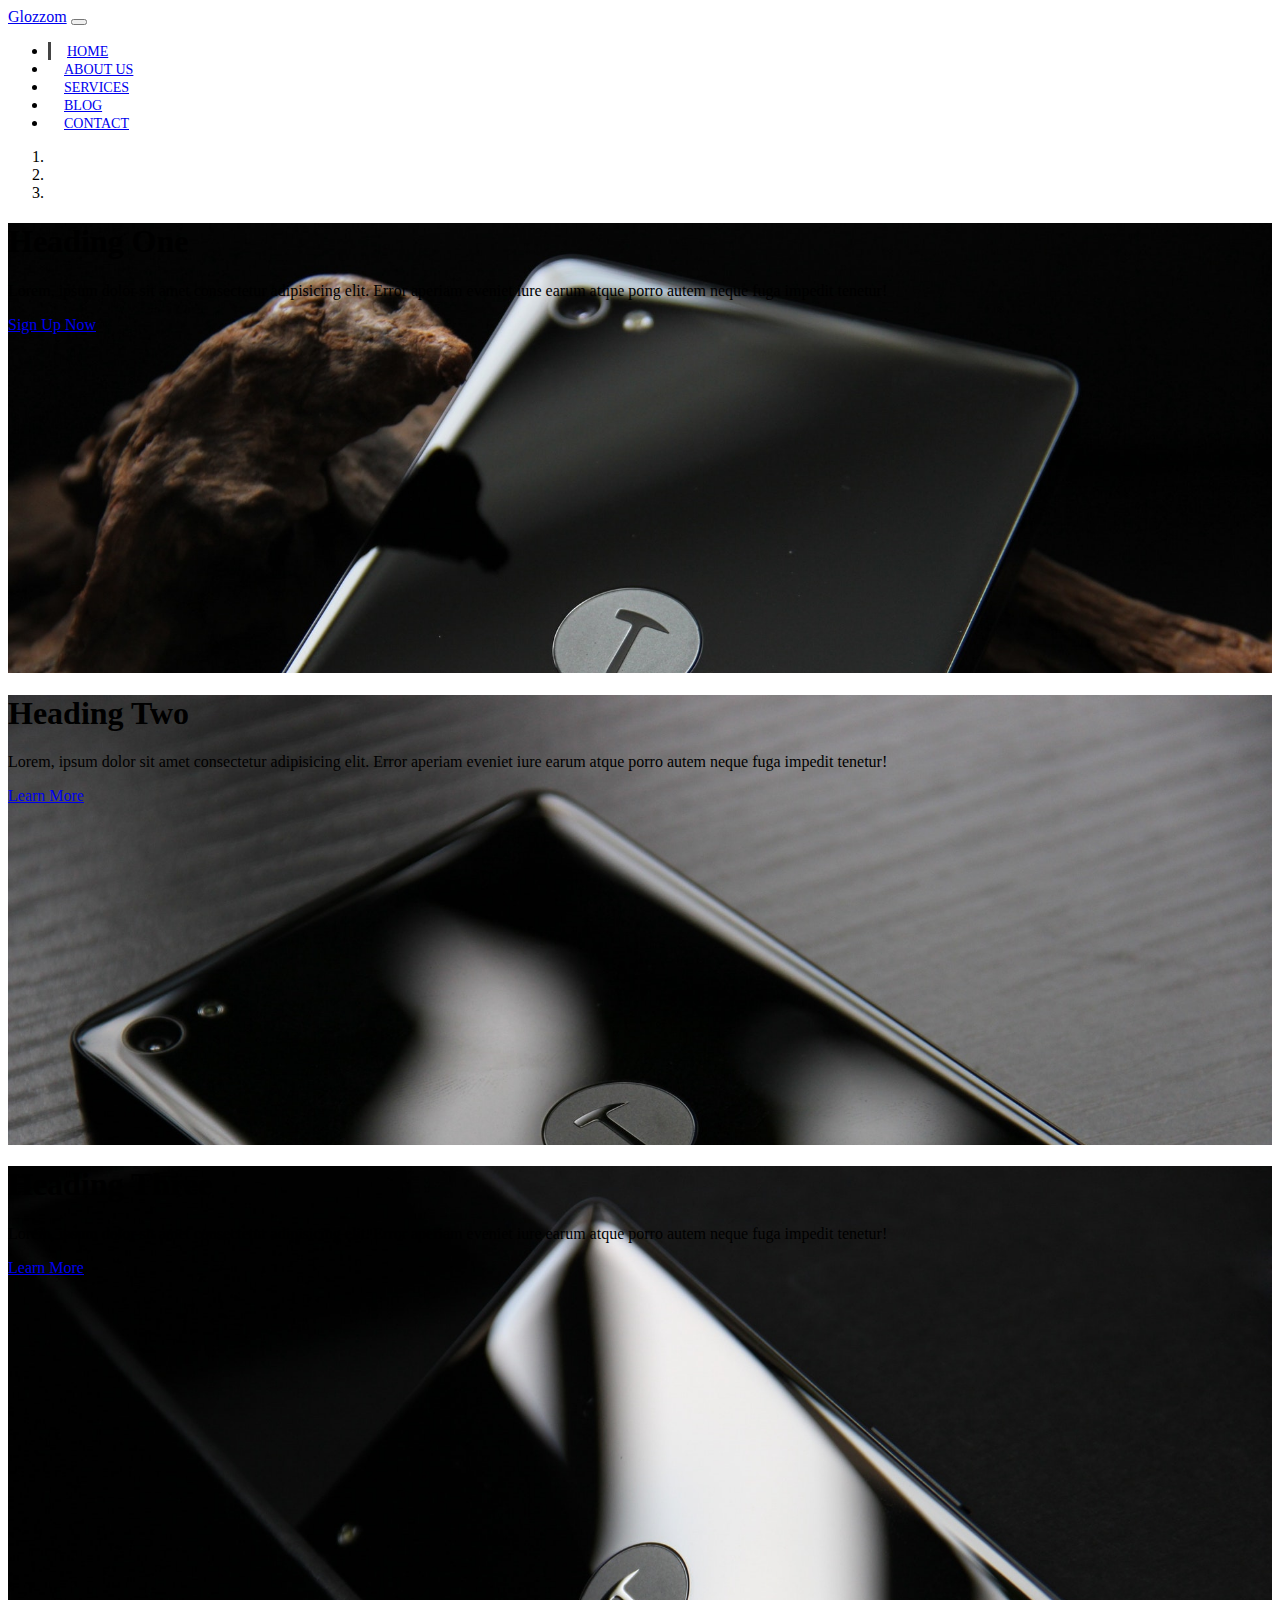
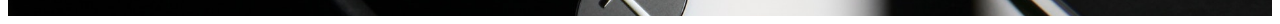
==== index.html @ 7f35fbff "Create navbar and carousel" ====
<!DOCTYPE html>
<html lang="en">
<head>
  <meta charset="UTF-8">
  <meta name="viewport" content="width=device-width, initial-scale=1.0">
  <meta http-equiv="X-UA-Compatible" content="ie=edge">
  <title>Bootstrap Boilerplate</title>
  <link rel="stylesheet" href="https://use.fontawesome.com/releases/v5.5.0/css/all.css" integrity="sha384-B4dIYHKNBt8Bc12p+WXckhzcICo0wtJAoU8YZTY5qE0Id1GSseTk6S+L3BlXeVIU" crossorigin="anonymous">
  <link rel="stylesheet" href="https://stackpath.bootstrapcdn.com/bootstrap/4.1.3/css/bootstrap.min.css" integrity="sha384-MCw98/SFnGE8fJT3GXwEOngsV7Zt27NXFoaoApmYm81iuXoPkFOJwJ8ERdknLPMO" crossorigin="anonymous">
  <link rel="stylesheet" href="css/styles.css">
</head>
<body>
  <nav class="navbar navbar-expand-sm navbar-dark bg-dark">
    <div class="container">
      <a href="index.html" class="navbar-brand">Glozzom</a>
      <button class="navbar-toggler" data-toggle="collapse" 
      data-target="#navbarCollapse">
        <span class="navbar-toggler-icon"></span>
      </button>
      <div class="collapse navbar-collapse" id="navbarCollapse">
        <ul class="navbar-nav ml-auto">
          <li class="nav-item active">
            <a href="index.html" class="nav-link">Home</a>
          </li>
          <li class="nav-item">
            <a href="about.html" class="nav-link">About Us</a>
          </li>
          <li class="nav-item">
            <a href="services.html" class="nav-link">Services</a>
          </li>
          <li class="nav-item">
            <a href="blog.html" class="nav-link">Blog</a>
          </li>
          <li class="nav-item">
            <a href="contact.html" class="nav-link">Contact</a>
          </li>
        </ul>
      </div>
    </div>
  </nav>

  <!-- Carousel -->
  <section id="showcase">
    <div id="myCarousel" class="carousel slide" data-ride="carousel">
      <ol class="carousel-indicators">
        <li class="active" data-target="#myCarousel" data-slide-to="0"></li>
        <li data-target="#myCarousel" data-slide-to="1"></li>
        <li data-target="#myCarousel" data-slide-to="2"></li>
      </ol>
      <div class="carousel-inner">
        <div class="carousel-item carousel-image-1 active">
          <div class="container">
            <div class="carousel-caption d-none d-sm-block text-right mb-5">
              <h1 class="display-3">Heading One</h1>
              <p class="lead">
                Lorem, ipsum dolor sit amet consectetur adipisicing elit. 
                Error aperiam eveniet iure earum atque porro autem neque 
                fuga impedit tenetur!
              </p>
              <a href="#" class="btn btn-danger btn-lg">Sign Up Now</a>
            </div>
          </div>
        </div>
        <div class="carousel-item carousel-image-2">
          <div class="container">
            <div class="carousel-caption d-none d-sm-block mb-5">
              <h1 class="display-3">Heading Two</h1>
              <p class="lead">
                Lorem, ipsum dolor sit amet consectetur adipisicing elit. 
                Error aperiam eveniet iure earum atque porro autem neque 
                fuga impedit tenetur!
              </p>
              <a href="#" class="btn btn-primary btn-lg">Learn More</a>
            </div>
          </div>
        </div>
        <div class="carousel-item carousel-image-3">
          <div class="container">
            <div class="carousel-caption d-none d-sm-block text-right mb-5">
              <h1 class="display-3">Heading Three</h1>
              <p class="lead">
                Lorem, ipsum dolor sit amet consectetur adipisicing elit. 
                Error aperiam eveniet iure earum atque porro autem neque 
                fuga impedit tenetur!
              </p>
              <a href="#" class="btn btn-success btn-lg">Learn More</a>
            </div>
          </div>
        </div>
      </div>
      <a href="#myCarousel" data-slide="prev" class="carousel-control-prev">
        <span class="carousel-control-prev-icon"></span>
      </a>
      <a href="#myCarousel" data-slide="next" class="carousel-control-next">
        <span class="carousel-control-next-icon"></span>
      </a>
    </div>
  </section>
  
  <script
    src="https://code.jquery.com/jquery-3.3.1.min.js"
    integrity="sha256-FgpCb/KJQlLNfOu91ta32o/NMZxltwRo8QtmkMRdAu8="
    crossorigin="anonymous"></script>
  <script src="https://cdnjs.cloudflare.com/ajax/libs/popper.js/1.14.3/umd/popper.min.js" integrity="sha384-ZMP7rVo3mIykV+2+9J3UJ46jBk0WLaUAdn689aCwoqbBJiSnjAK/l8WvCWPIPm49" crossorigin="anonymous"></script>
  <script src="https://stackpath.bootstrapcdn.com/bootstrap/4.1.3/js/bootstrap.min.js" integrity="sha384-ChfqqxuZUCnJSK3+MXmPNIyE6ZbWh2IMqE241rYiqJxyMiZ6OW/JmZQ5stwEULTy" crossorigin="anonymous"></script>
  <script>
    // Get current year for copyright
    $('#year').text(new Date().getFullYear());
  </script>
</body>
</html>
---- css/styles.css ----
.navbar .nav-link {
  font-size: 14px;
  text-transform: uppercase;
  padding-left: 1rem !important;
  padding-right: 1rem !important;
}

.navbar .nav-item.active {
  border-left: #444 3px solid;
}

.carousel-item {
  height: 450px;
}

.carousel-image-1 {
  background: url('../img/image1.jpg');
  background-size: cover;
}

.carousel-image-2 {
  background: url('../img/image2.jpg');
  background-size: cover;
}

.carousel-image-3 {
  background: url('../img/image3.jpg');
  background-size: cover;
}
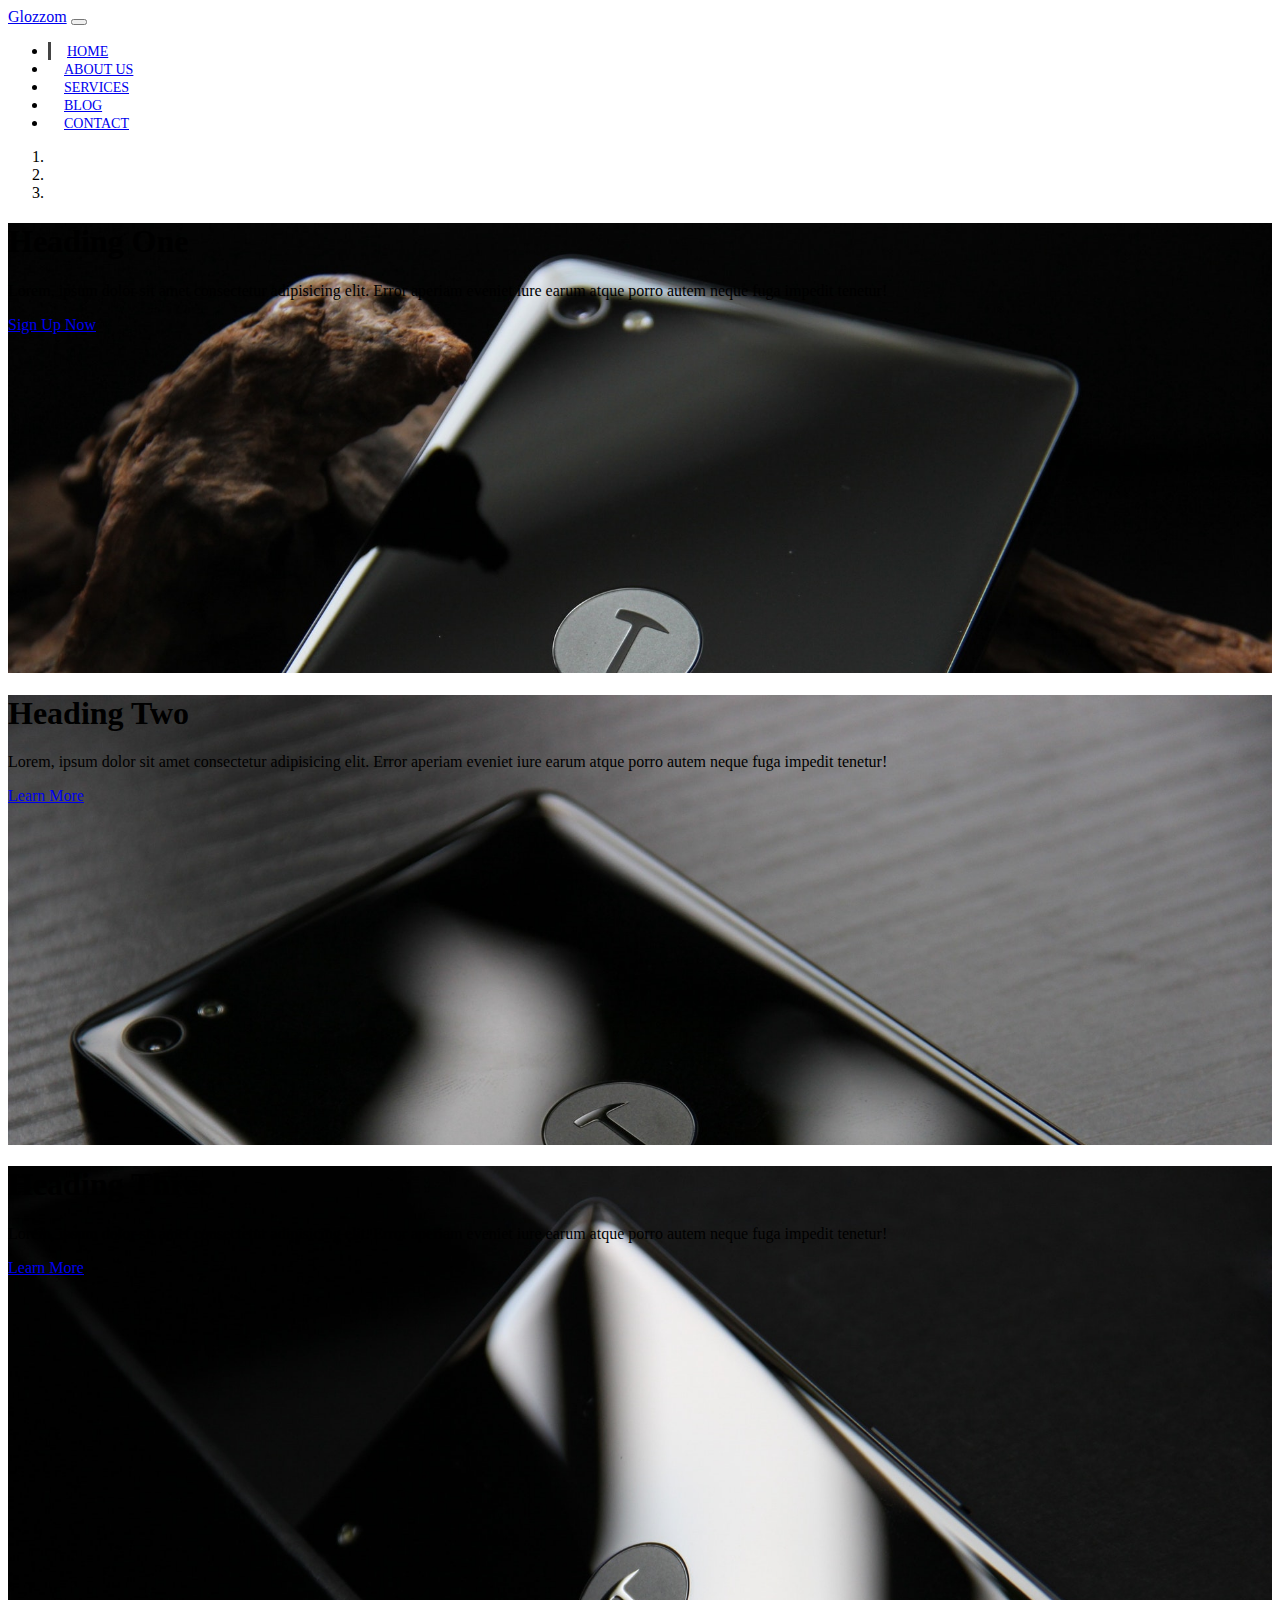
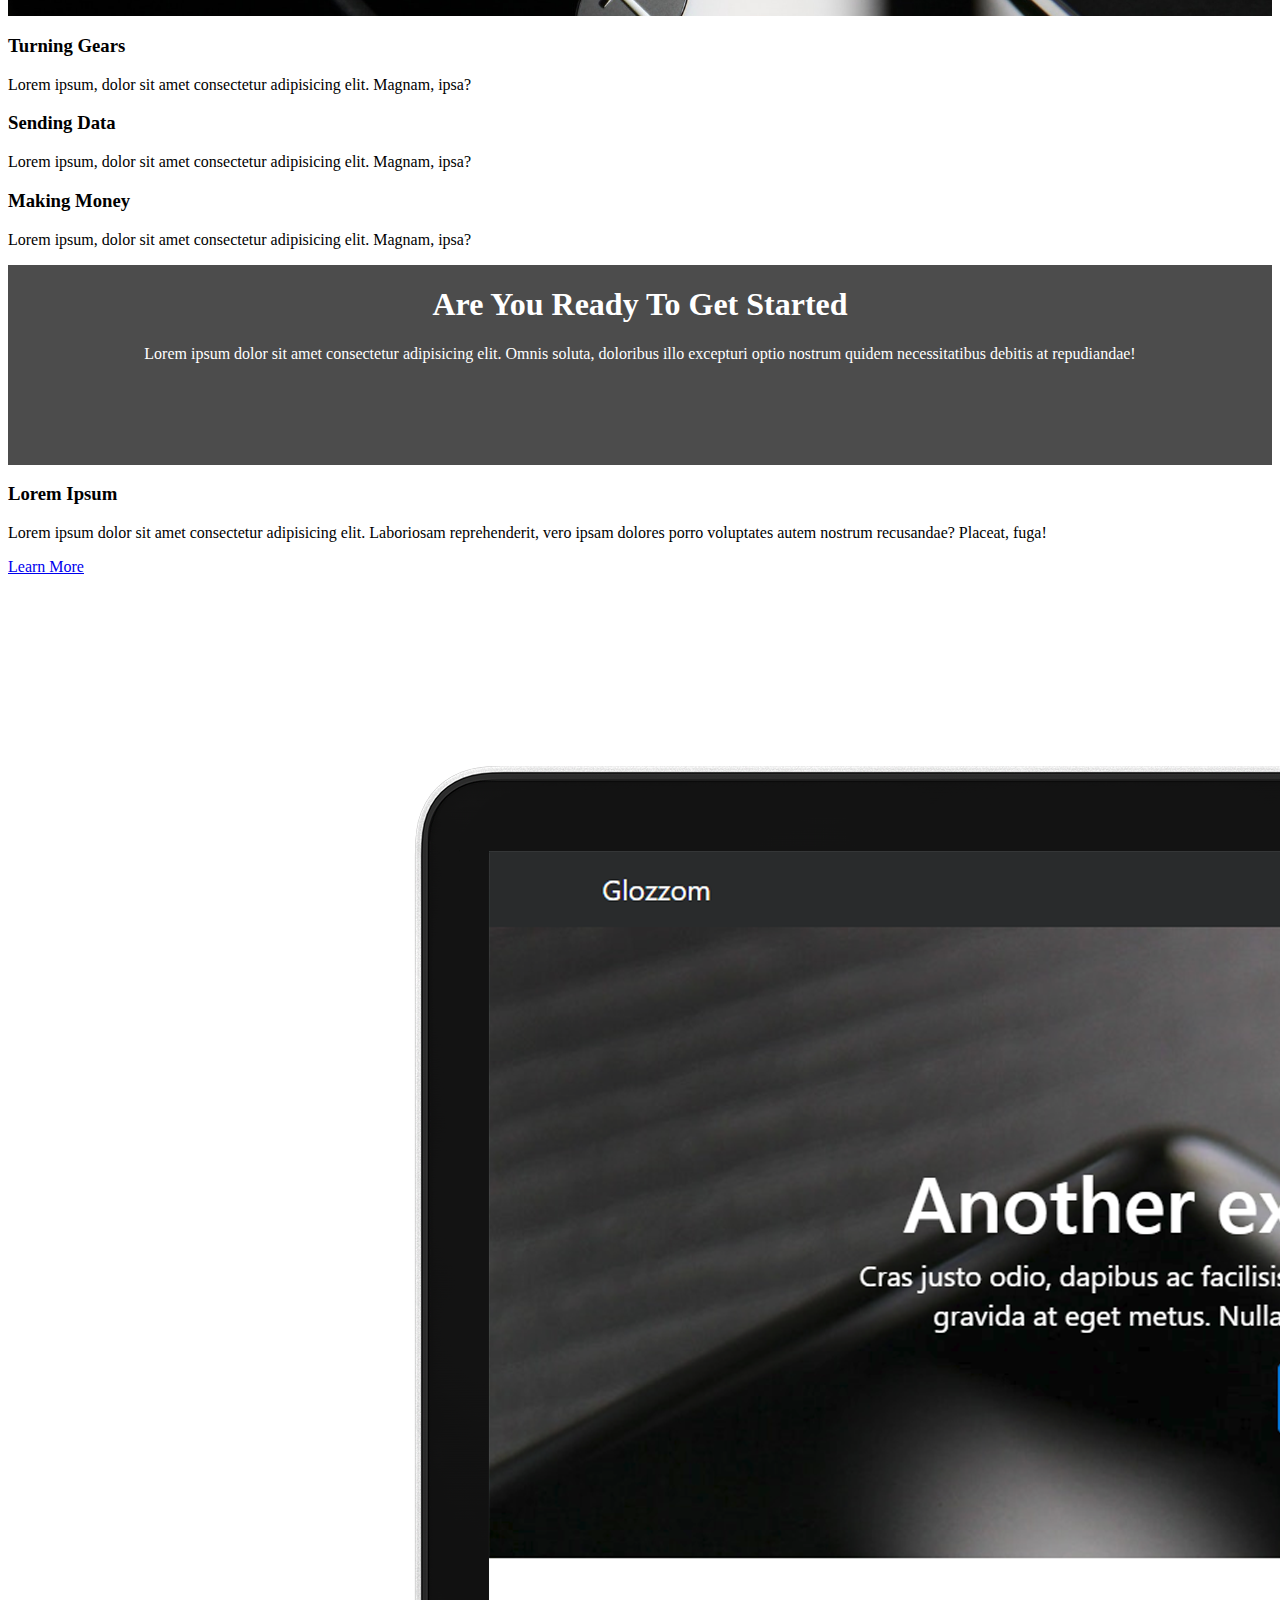
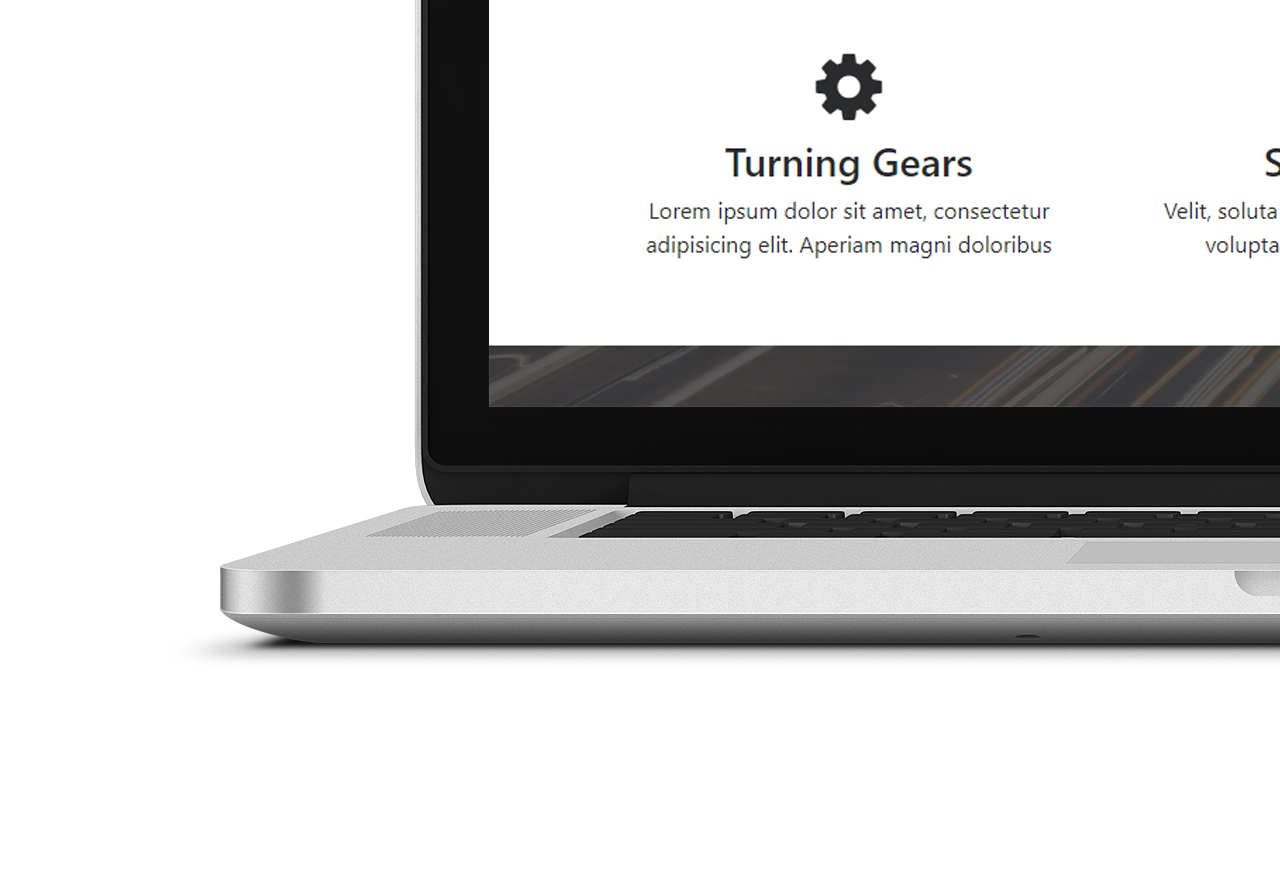
==== commit 30fe724d: "Add home icons, heading and info sections" ====
--- a/index.html
+++ b/index.html
@@ -96,6 +96,73 @@
       </a>
     </div>
   </section>
+
+  <!-- Home Icon Section -->
+  <section id="home-icons" class="py-5">
+    <div class="container">
+      <div class="row">
+        <div class="col-md-4 mb-4 text-center">
+          <i class="fas fa-cog fa-3x mb-2"></i>
+          <h3>Turning Gears</h3>
+          <p>Lorem ipsum, dolor sit amet consectetur adipisicing elit. 
+            Magnam, ipsa?
+          </p>
+        </div>
+        <div class="col-md-4 mb-4 text-center">
+          <i class="fas fa-cloud fa-3x mb-2"></i>
+          <h3>Sending Data</h3>
+          <p>Lorem ipsum, dolor sit amet consectetur adipisicing elit. 
+            Magnam, ipsa?
+          </p>
+        </div>
+        <div class="col-md-4 mb-4 text-center">
+          <i class="fas fa-cart-plus fa-3x mb-2"></i>
+          <h3>Making Money</h3>
+          <p>Lorem ipsum, dolor sit amet consectetur adipisicing elit. 
+            Magnam, ipsa?
+          </p>
+        </div>
+      </div>
+    </div>
+  </section>
+
+  <!-- Home Heading Section -->
+  <section id="home-heading" class="p-5">
+    <div class="dark-overlay">
+      <div class="row">
+        <div class="col">
+          <div class="container pt-5">
+            <h1>Are You Ready To Get Started</h1>
+            <p class="d-none d-md-block">
+              Lorem ipsum dolor sit amet consectetur adipisicing elit. 
+              Omnis soluta, doloribus illo excepturi optio nostrum 
+              quidem necessitatibus debitis at repudiandae!
+            </p>
+          </div>
+        </div>
+      </div>
+    </div>
+  </section>
+
+  <!-- Info Section -->
+  <section id="info" class="py-3">
+    <div class="container">
+      <div class="row">
+        <div class="col-md-6 align-self-center">
+          <h3>Lorem Ipsum</h3>
+          <p>
+            Lorem ipsum dolor sit amet consectetur adipisicing elit. 
+            Laboriosam reprehenderit, vero ipsam dolores porro 
+            voluptates autem nostrum recusandae? Placeat, fuga!
+          </p>
+          <a href="about.html" class="btn btn-outline-danger btn-lg">Learn More</a>
+        </div>
+        <div class="col-md-6">
+          <img src="img/laptop.png" alt="" class="img-fluid">
+        </div>
+      </div>
+    </div>
+  </section>
   
   <script
     src="https://code.jquery.com/jquery-3.3.1.min.js"
@@ -106,6 +173,12 @@
   <script>
     // Get current year for copyright
     $('#year').text(new Date().getFullYear());
+
+    // Config Slider
+    $('.carousel').carousel({
+      interval: 6000,
+      pause: 'hover'
+    });
   </script>
 </body>
 </html>--- a/css/styles.css
+++ b/css/styles.css
@@ -26,4 +26,23 @@
 .carousel-image-3 {
   background: url('../img/image3.jpg');
   background-size: cover;
+}
+
+#home-heading {
+  position: relative;
+  min-height: 200px;
+  background: url('../img/lights.jpg');
+  background-attachment: fixed;
+  background-repeat: no-repeat;
+  text-align: center;
+  color: white;
+}
+
+.dark-overlay {
+  position: absolute;
+  top: 0;
+  left: 0;
+  width: 100%;
+  height: 100%;
+  background: rgba(0, 0, 0, 0.7);
 }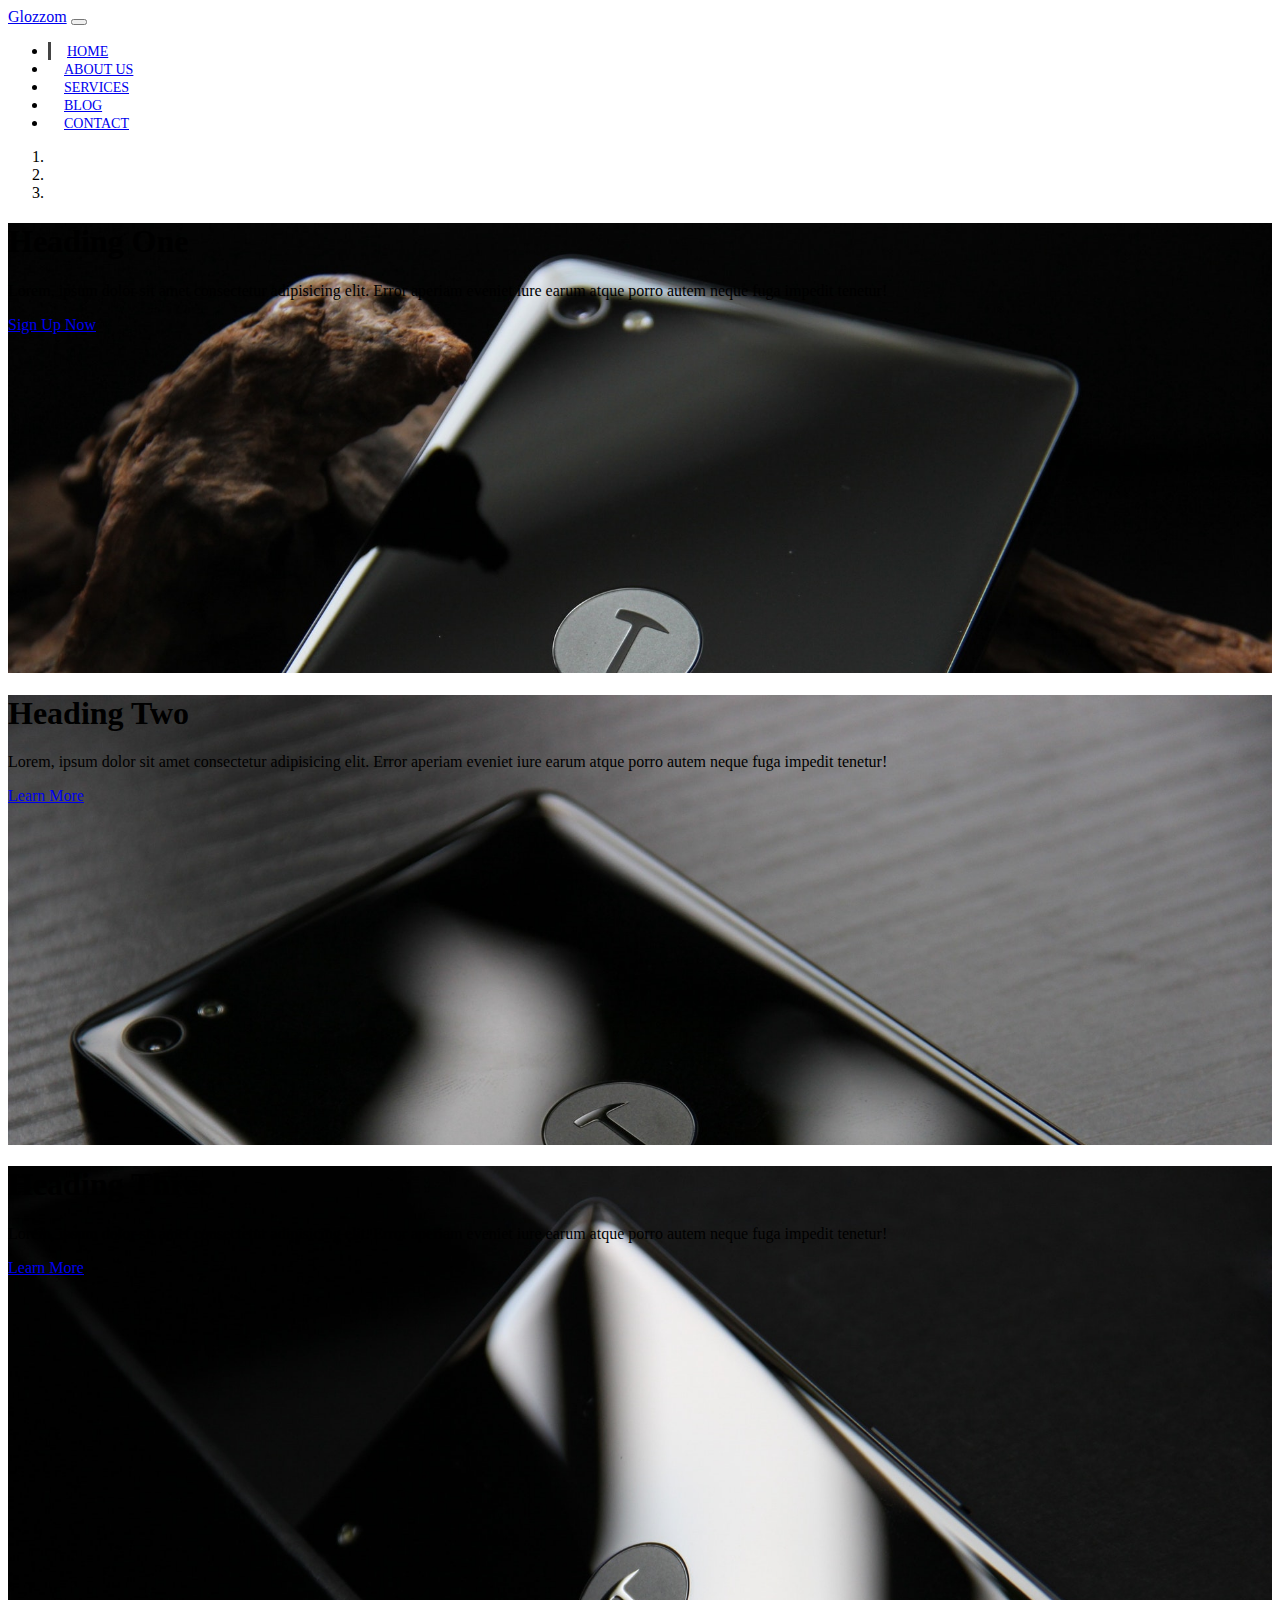
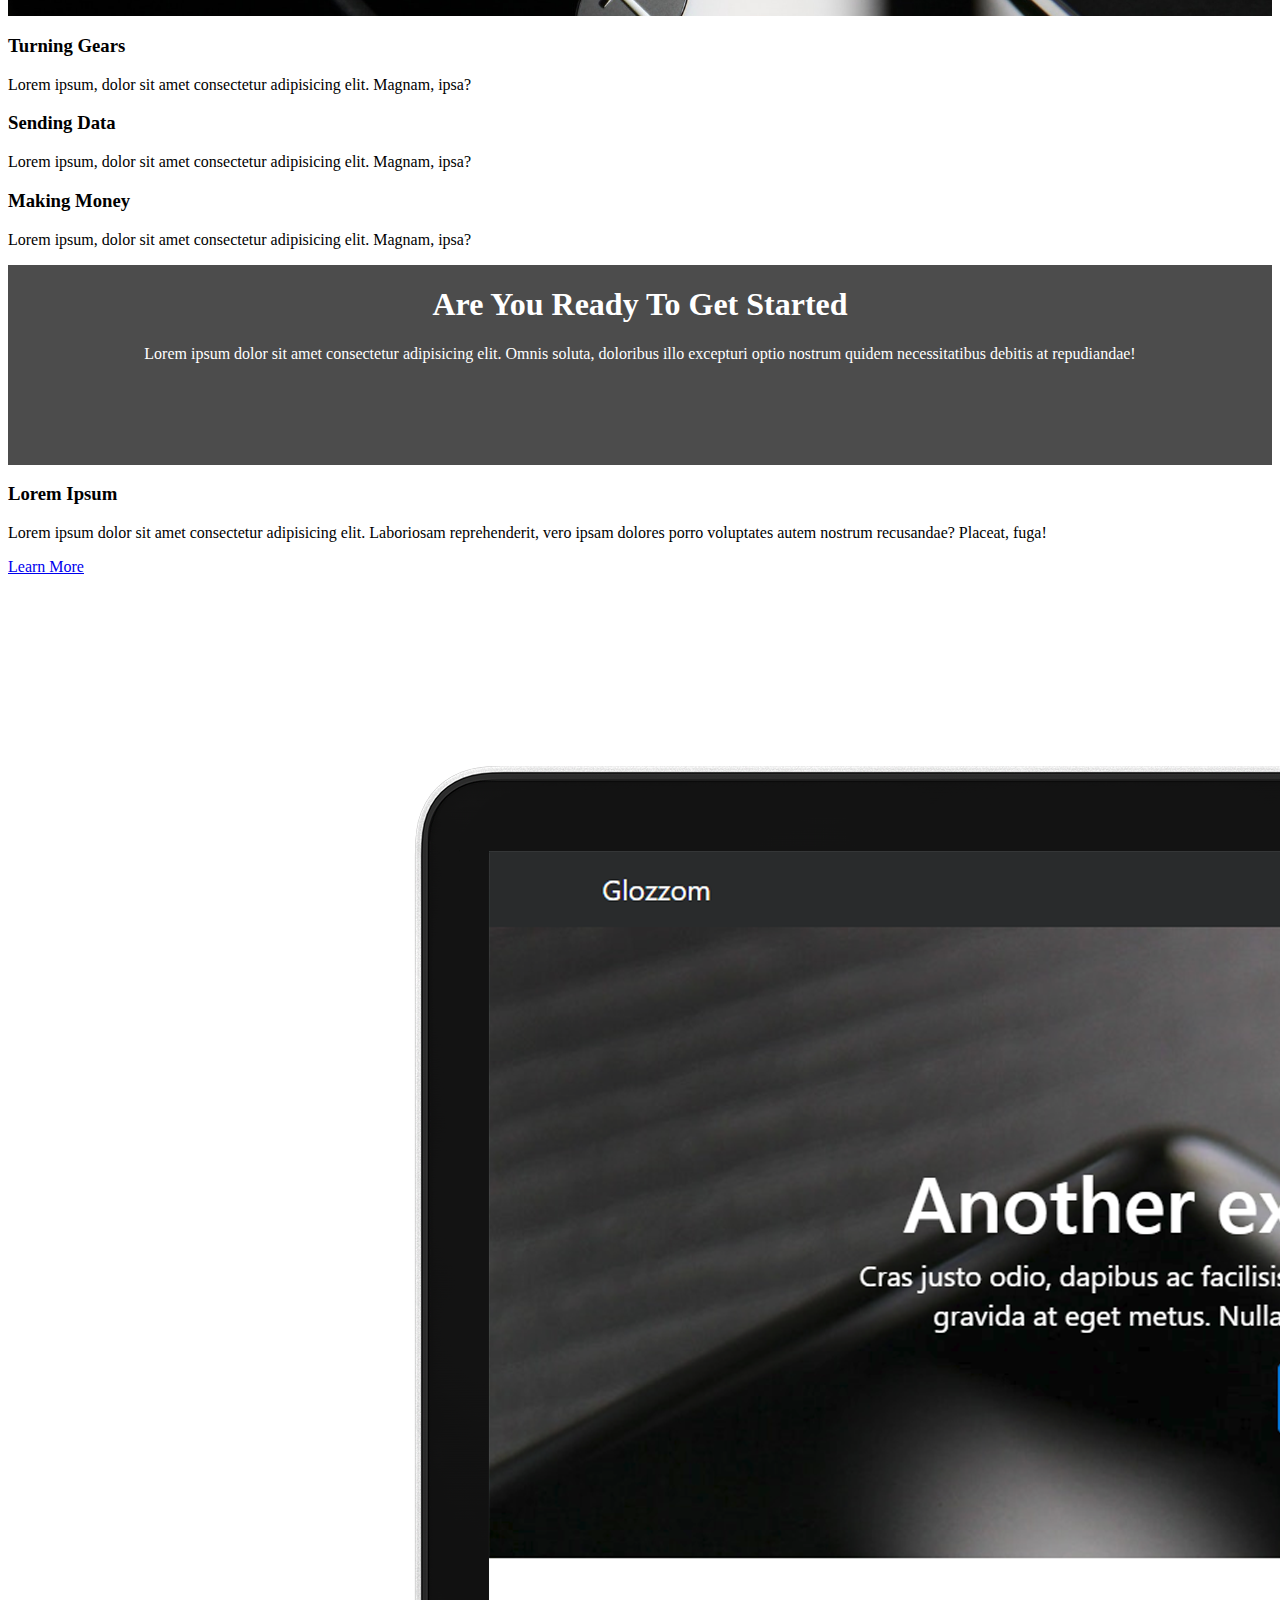
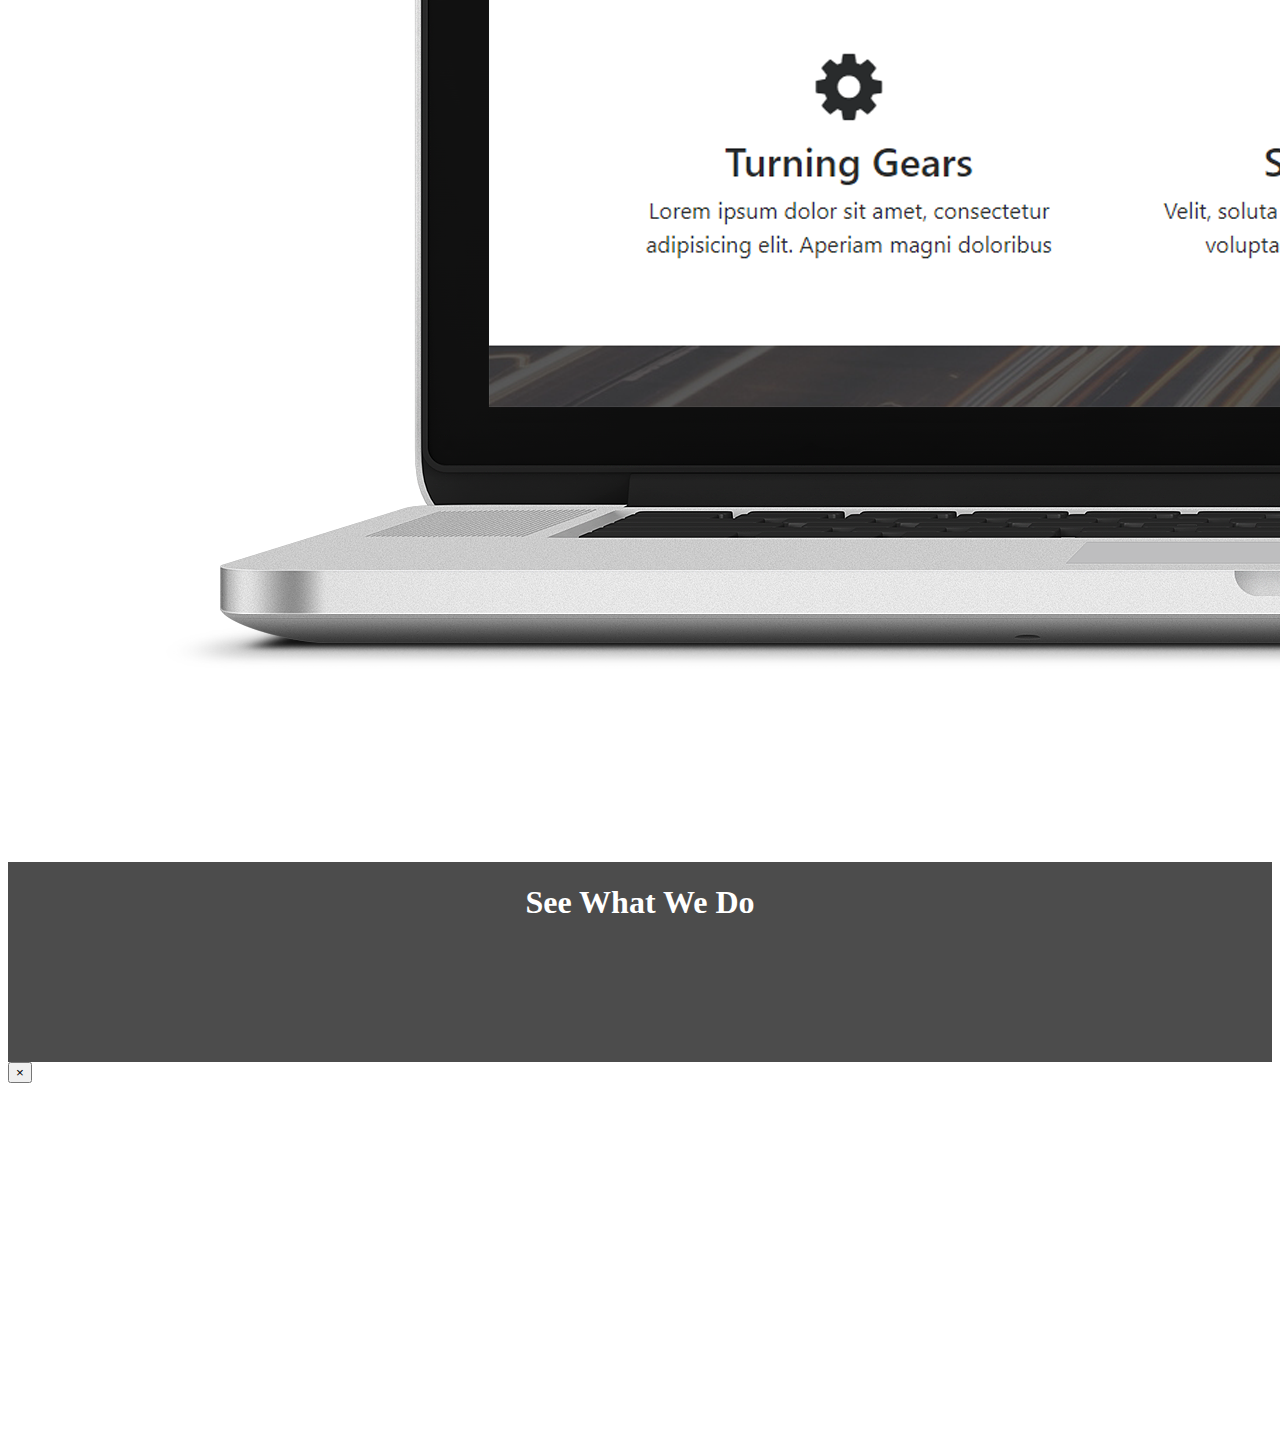
==== commit 72389311: "Setup video section with modal" ====
--- a/index.html
+++ b/index.html
@@ -163,6 +163,38 @@
       </div>
     </div>
   </section>
+
+  <!-- Video Play -->
+  <section id="video-play">
+    <div class="dark-overlay">
+      <div class="row">
+        <div class="col">
+          <div class="container p-5">
+            <a href="#" class="video" 
+            data-video="https://www.youtube.com/embed/dQw4w9WgXcQ"
+            data-toggle="modal" data-target="#videoModal">
+              <i class="fas fa-play fa-3x"></i>
+            </a>
+            <h1>See What We Do</h1>
+          </div>
+        </div>
+      </div>
+    </div>
+  </section>
+
+  <!-- Video Modal -->
+  <div class="modal fade" id="videoModal">
+    <div class="model-dialog">
+      <div class="modal-content">
+        <div class="modal-body">
+          <button class="close" data-dismiss="modal">
+            <span>&times;</span>
+          </button>
+          <iframe src="" frameborder="0" height="350" width="100%" allowfullscreen></iframe>
+        </div>
+      </div>
+    </div>
+  </div>
   
   <script
     src="https://code.jquery.com/jquery-3.3.1.min.js"
@@ -179,6 +211,20 @@
       interval: 6000,
       pause: 'hover'
     });
+
+    // Video Play
+    $(function() {
+      // Auto play modal video
+      $('.video').click(function(){
+        var theModal = $(this).data('target'),
+            videoSRC = $(this).attr('data-video'),
+            videoSRCauto = videoSRC + "?modestbranding=1&rel=0&controls=0&showinfo=0&html5=1&autoplay=1";
+        $(theModal + ' iframe').attr('src', videoSRCauto);
+        $(theModal + ' button.close').click(function() {
+          $(theModal + ' iframe').attr('src', videoSRC);
+        });
+      });
+    });
   </script>
 </body>
 </html>--- a/css/styles.css
+++ b/css/styles.css
@@ -45,4 +45,19 @@
   width: 100%;
   height: 100%;
   background: rgba(0, 0, 0, 0.7);
+}
+
+#video-play {
+  position: relative;
+  min-height: 200px;
+  background: url('../img/media.jpg');
+  background-attachment: fixed;
+  background-repeat: no-repeat;
+  background-position: 0 -300px;
+  text-align: center;
+  color: white;
+}
+
+#video-play a {
+  color: white;
 }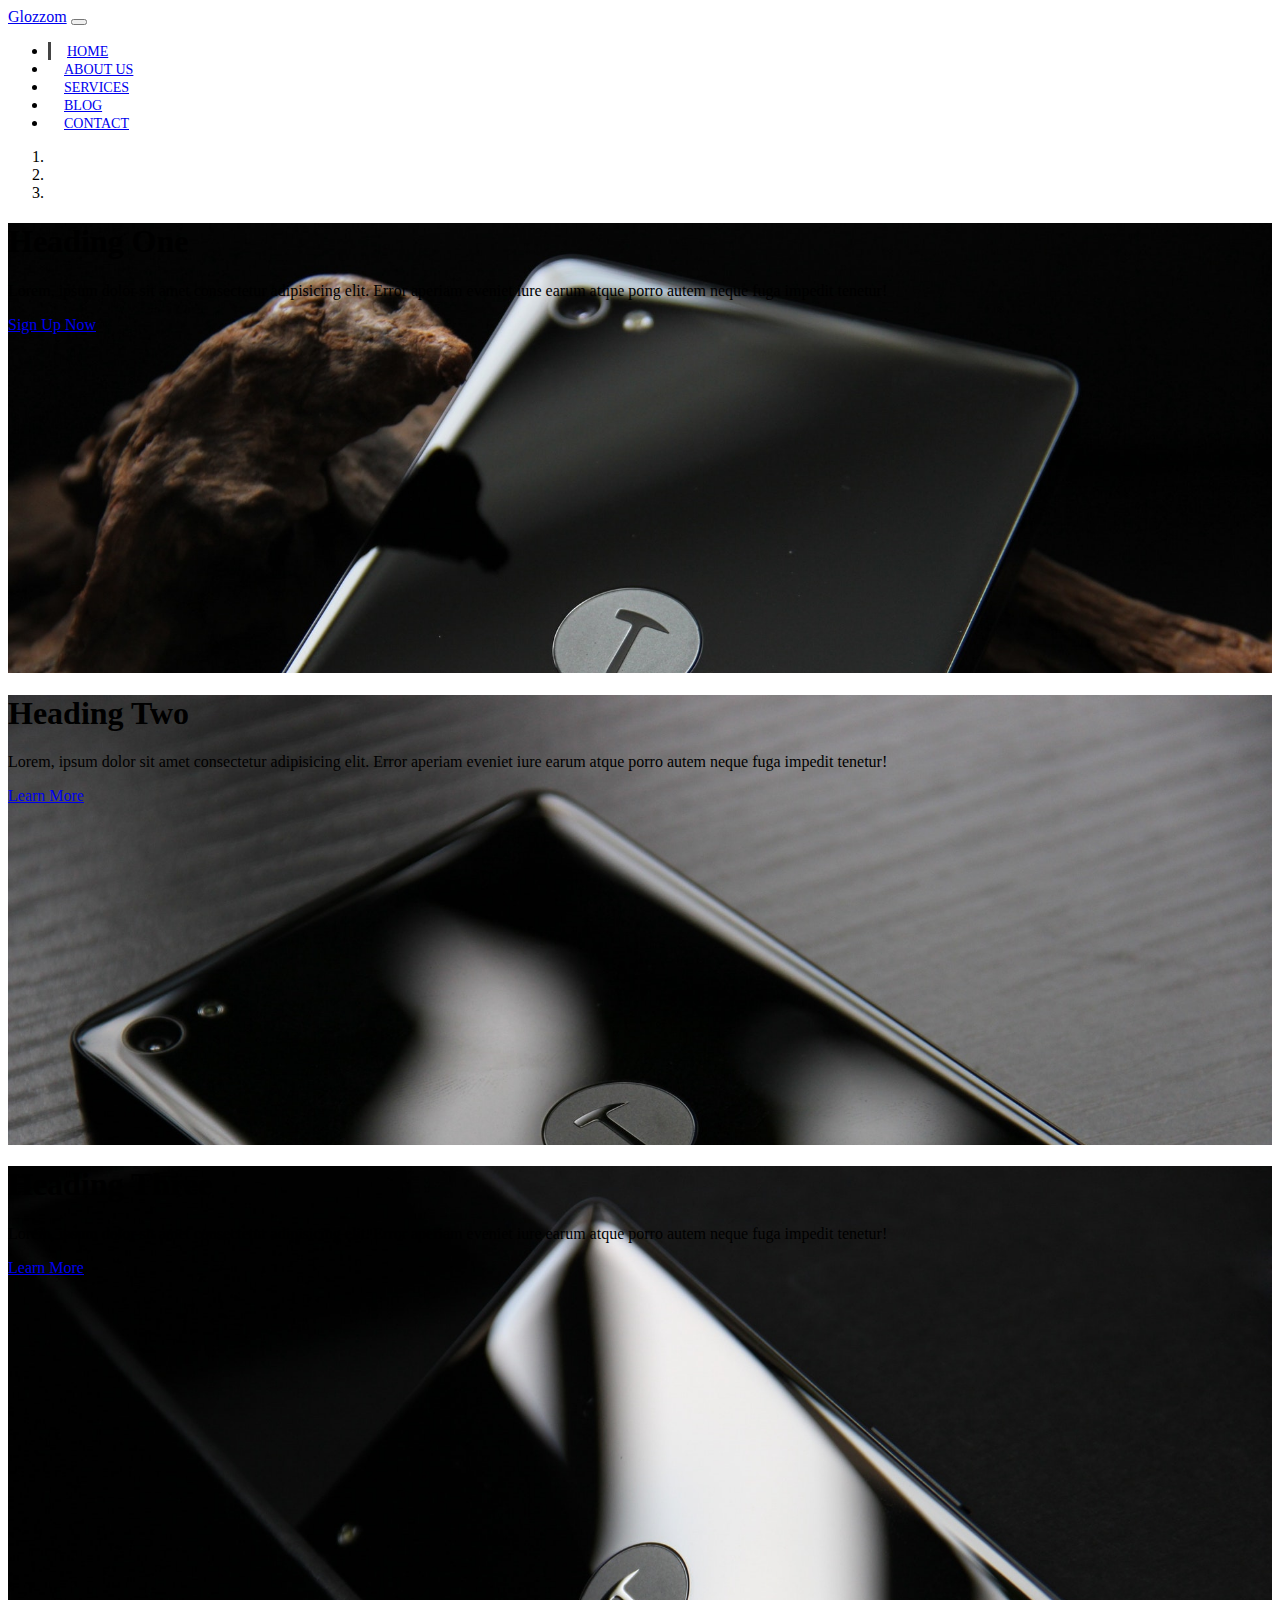
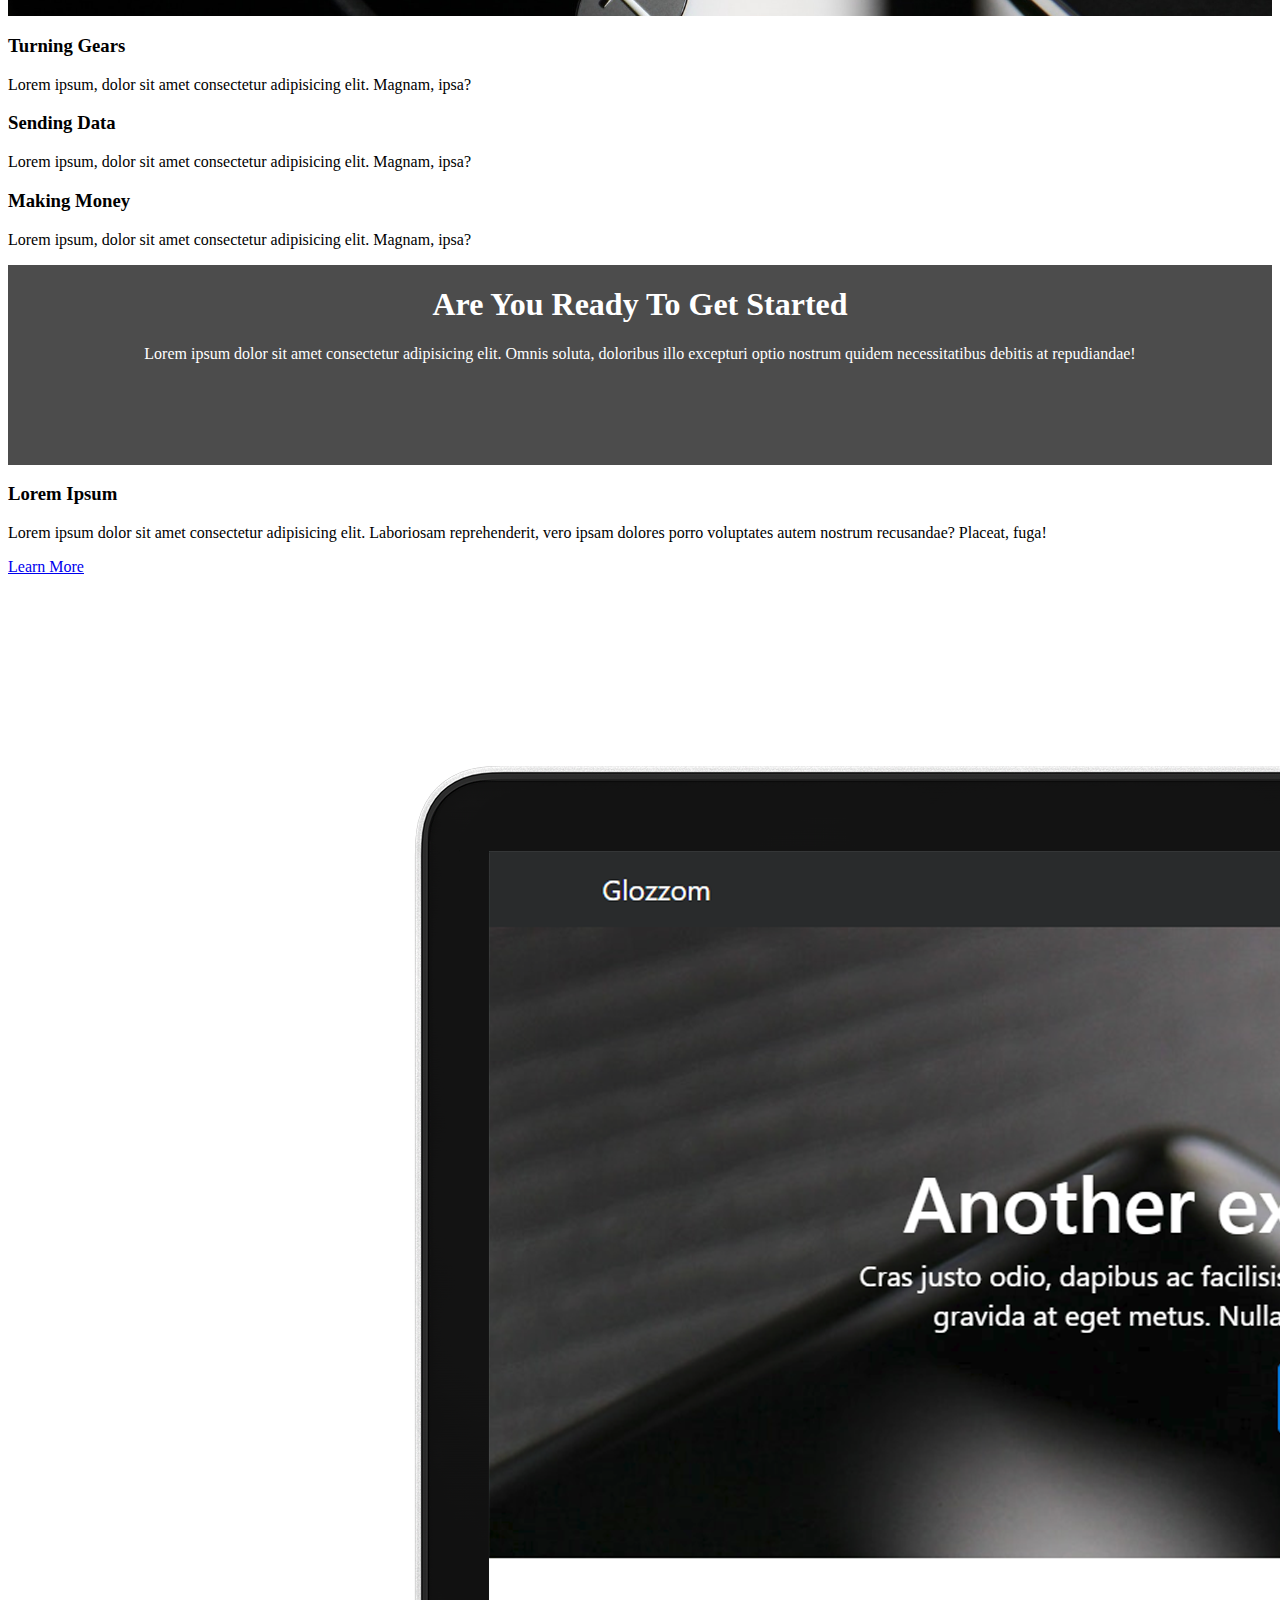
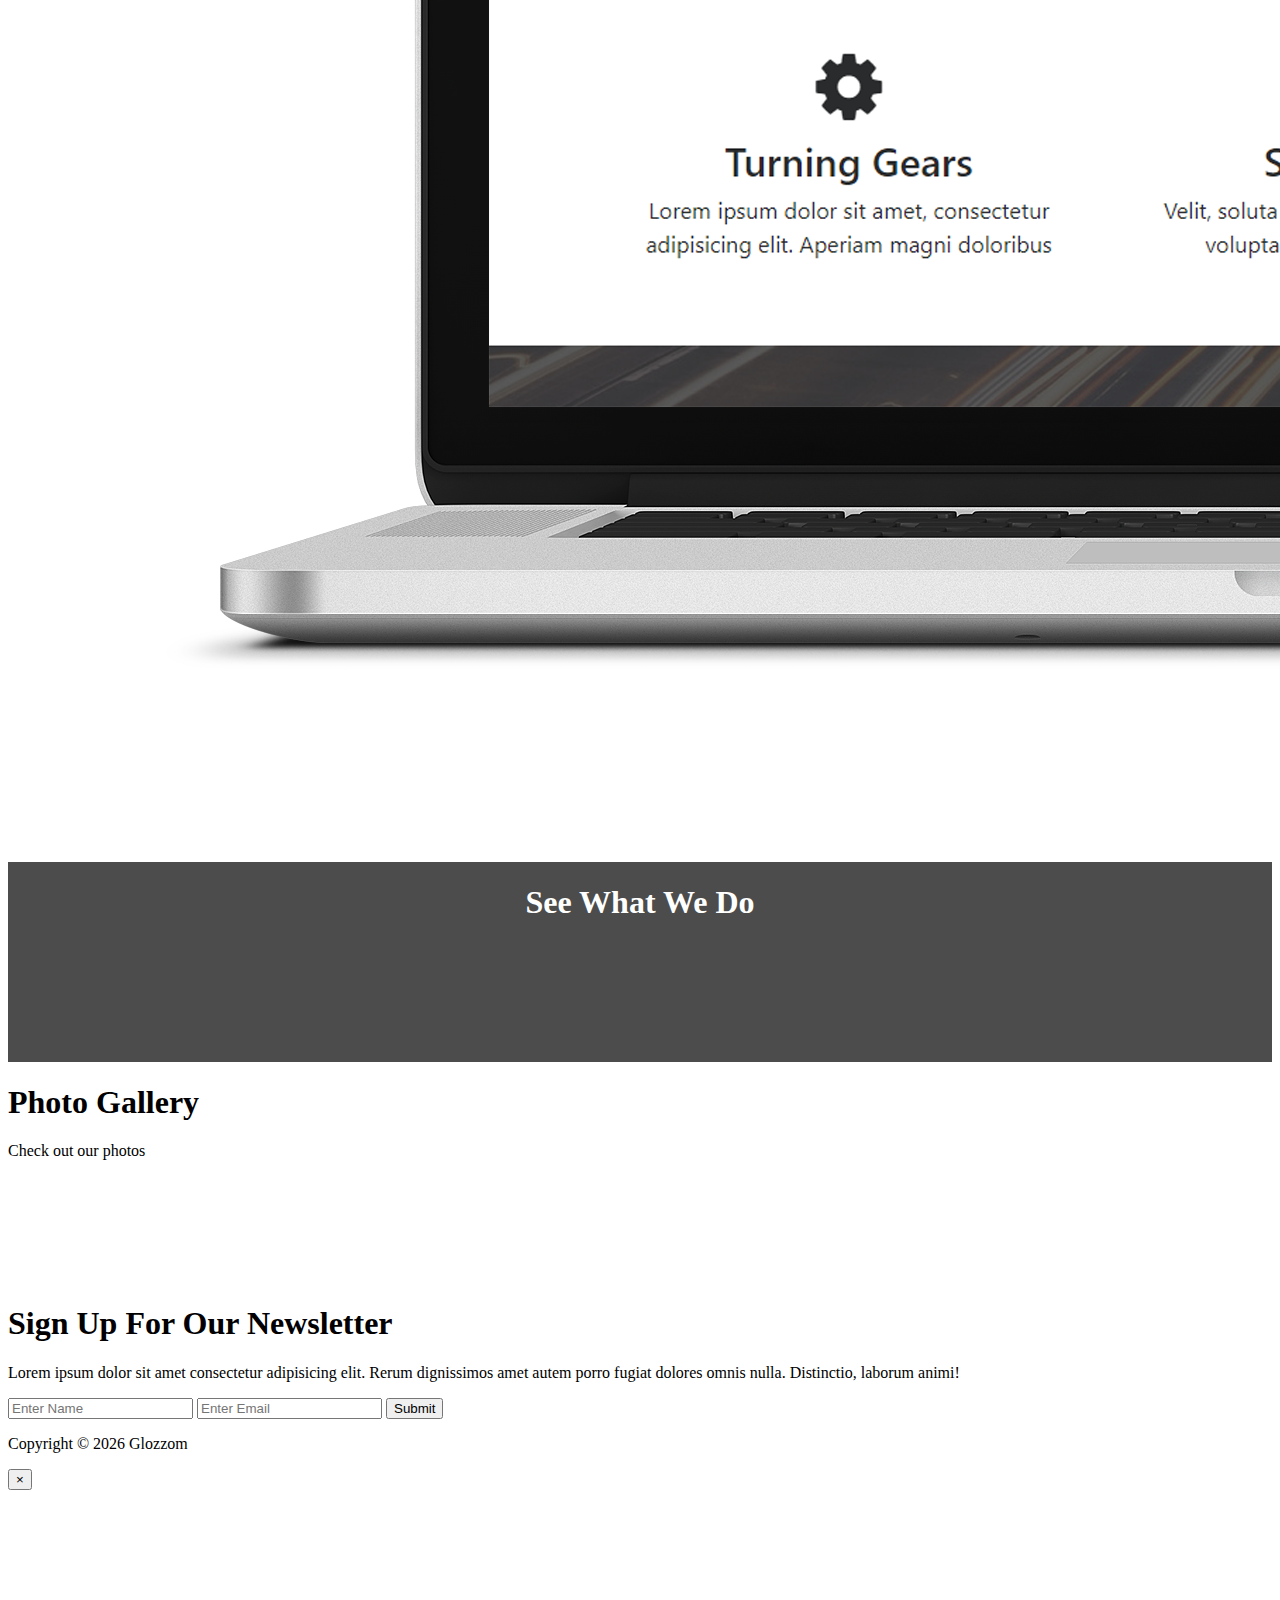
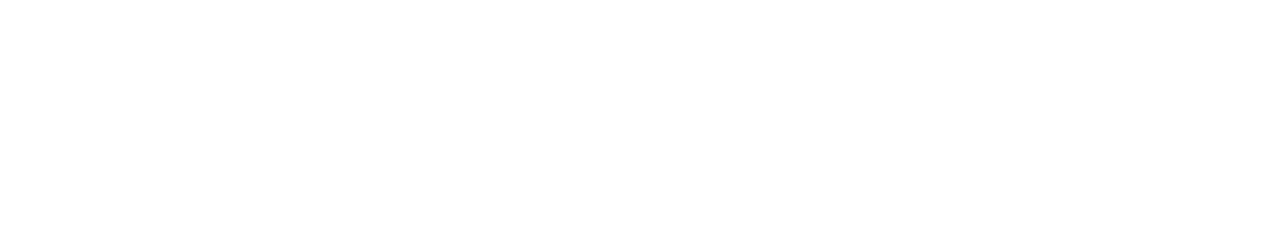
==== commit 110fc1a6: "Setup photo gallery and newsletter" ====
--- a/index.html
+++ b/index.html
@@ -7,6 +7,7 @@
   <title>Bootstrap Boilerplate</title>
   <link rel="stylesheet" href="https://use.fontawesome.com/releases/v5.5.0/css/all.css" integrity="sha384-B4dIYHKNBt8Bc12p+WXckhzcICo0wtJAoU8YZTY5qE0Id1GSseTk6S+L3BlXeVIU" crossorigin="anonymous">
   <link rel="stylesheet" href="https://stackpath.bootstrapcdn.com/bootstrap/4.1.3/css/bootstrap.min.css" integrity="sha384-MCw98/SFnGE8fJT3GXwEOngsV7Zt27NXFoaoApmYm81iuXoPkFOJwJ8ERdknLPMO" crossorigin="anonymous">
+  <link rel="stylesheet" href="https://cdnjs.cloudflare.com/ajax/libs/ekko-lightbox/5.3.0/ekko-lightbox.css">
   <link rel="stylesheet" href="css/styles.css">
 </head>
 <body>
@@ -182,6 +183,90 @@
     </div>
   </section>
 
+  <!-- Photo Gallery -->
+  <section id="gallery" class="py-5">
+    <div class="container">
+      <h1 class="text-center">Photo Gallery</h1>
+      <p class="text-center">Check out our photos</p>
+      <div class="row mb-4">
+        <div class="col-md-4">
+          <a href="https://source.unsplash.com/random/560x560" 
+            data-toggle="lightbox" data-gallery="img-gallery" 
+            data-height="560" data-width="560">
+            <img src="https://source.unsplash.com/random/560x560" alt="" class="img-fluid">
+          </a>
+        </div>
+        <div class="col-md-4">
+          <a href="https://source.unsplash.com/random/561x561" 
+            data-toggle="lightbox" data-gallery="img-gallery" 
+            data-height="561" data-width="561">
+            <img src="https://source.unsplash.com/random/561x561" alt="" class="img-fluid">
+          </a>
+        </div>
+        <div class="col-md-4">
+          <a href="https://source.unsplash.com/random/562x562" 
+            data-toggle="lightbox" data-gallery="img-gallery" 
+            data-height="562" data-width="562">
+            <img src="https://source.unsplash.com/random/562x562" alt="" class="img-fluid">
+          </a>
+        </div>
+      </div>
+      <div class="row mb-4">
+        <div class="col-md-4">
+          <a href="https://source.unsplash.com/random/563x563" 
+            data-toggle="lightbox" data-gallery="img-gallery" 
+            data-height="563" data-width="563">
+            <img src="https://source.unsplash.com/random/563x563" alt="" class="img-fluid">
+          </a>
+        </div>
+        <div class="col-md-4">
+          <a href="https://source.unsplash.com/random/564x564" 
+            data-toggle="lightbox" data-gallery="img-gallery" 
+            data-height="564" data-width="564">
+            <img src="https://source.unsplash.com/random/564x564" alt="" class="img-fluid">
+          </a>
+        </div>
+        <div class="col-md-4">
+          <a href="https://source.unsplash.com/random/565x565" 
+            data-toggle="lightbox" data-gallery="img-gallery" 
+            data-height="565" data-width="565">
+            <img src="https://source.unsplash.com/random/565x565" alt="" class="img-fluid">
+          </a>
+        </div>
+      </div>
+    </div>
+  </section>
+
+  <!-- Newsletter -->
+  <section id="newsletter" class="text-center p-5 bg-dark text-white">
+    <div class="container">
+      <div class="row">
+        <div class="col">
+          <h1>Sign Up For Our Newsletter</h1>
+          <p>Lorem ipsum dolor sit amet consectetur adipisicing elit. 
+            Rerum dignissimos amet autem porro fugiat dolores omnis 
+            nulla. Distinctio, laborum animi!</p>
+          <form class="form-inline justify-content-center">
+            <input type="text" class="form-control mb-2 mr-2" placeholder="Enter Name">
+            <input type="email" class="form-control mb-2 mr-2" placeholder="Enter Email">
+            <button class="btn btn-primary mb-2">Submit</button>
+          </form>
+        </div>
+      </div>
+    </div>
+  </section>
+
+  <!-- Footer -->
+  <footer id="main-footer" class="text-center p-4">
+    <div class="container">
+      <div class="row">
+        <div class="col">
+          <p>Copyright &copy; <span id="year"></span> Glozzom</p>
+        </div>
+      </div>
+    </div>
+  </footer>
+
   <!-- Video Modal -->
   <div class="modal fade" id="videoModal">
     <div class="model-dialog">
@@ -202,6 +287,7 @@
     crossorigin="anonymous"></script>
   <script src="https://cdnjs.cloudflare.com/ajax/libs/popper.js/1.14.3/umd/popper.min.js" integrity="sha384-ZMP7rVo3mIykV+2+9J3UJ46jBk0WLaUAdn689aCwoqbBJiSnjAK/l8WvCWPIPm49" crossorigin="anonymous"></script>
   <script src="https://stackpath.bootstrapcdn.com/bootstrap/4.1.3/js/bootstrap.min.js" integrity="sha384-ChfqqxuZUCnJSK3+MXmPNIyE6ZbWh2IMqE241rYiqJxyMiZ6OW/JmZQ5stwEULTy" crossorigin="anonymous"></script>
+  <script src="https://cdnjs.cloudflare.com/ajax/libs/ekko-lightbox/5.3.0/ekko-lightbox.js"></script>
   <script>
     // Get current year for copyright
     $('#year').text(new Date().getFullYear());
@@ -225,6 +311,12 @@
         });
       });
     });
+
+    // Config Lightbox
+    $(document).on('click', '[data-toggle="lightbox"]', function(event) {
+                event.preventDefault();
+                $(this).ekkoLightbox();
+            });
   </script>
 </body>
 </html>--- a/css/styles.css
+++ b/css/styles.css
@@ -1,3 +1,7 @@
+body {
+  overflow-x: hidden;
+}
+
 .navbar .nav-link {
   font-size: 14px;
   text-transform: uppercase;
